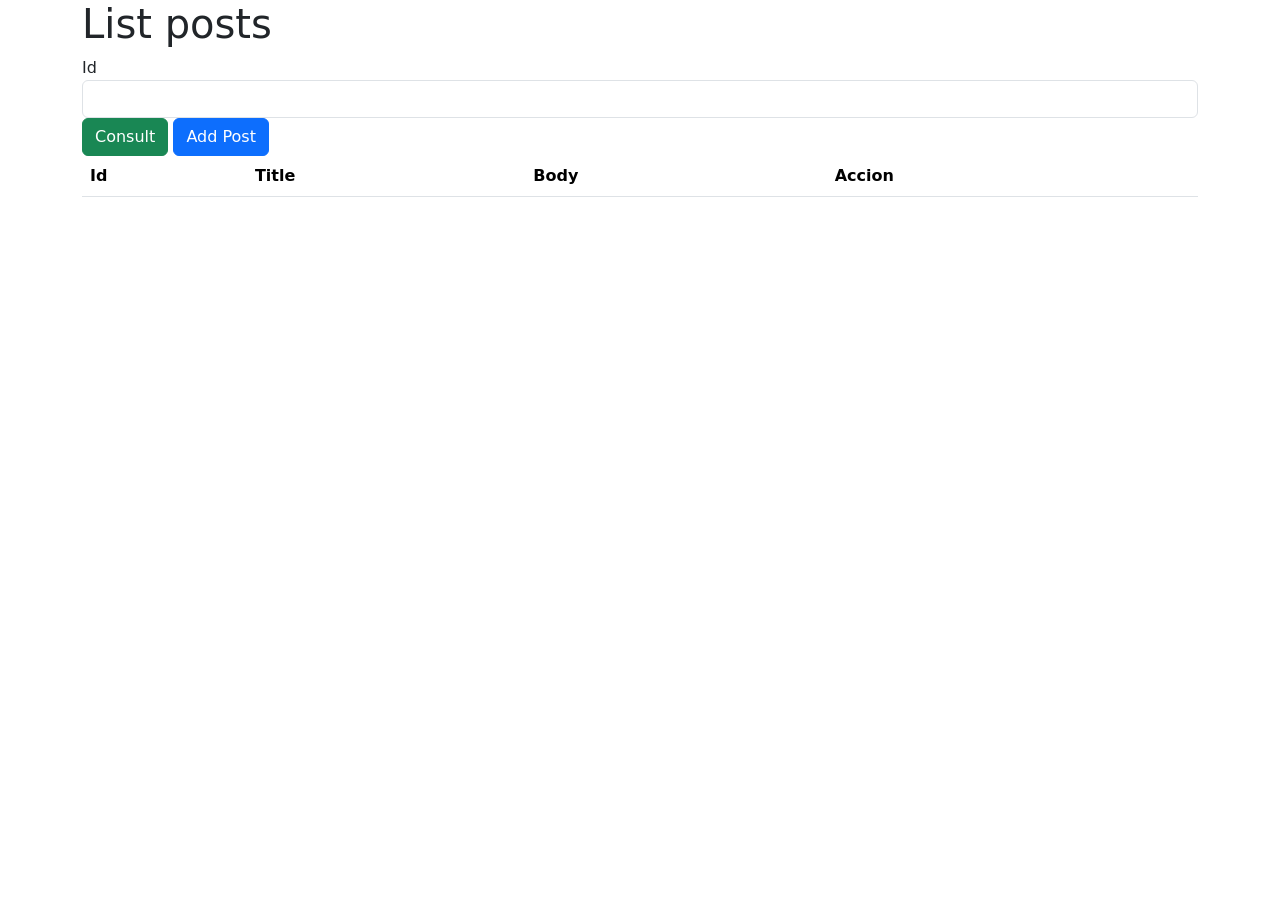
==== view/pages/posts.html @ 36ad3d80 "paginas html" ====
<!DOCTYPE html>
<html lang="es">
<head>
    <meta charset="UTF-8">
    <meta name="viewport" content="width=device-width, initial-scale=1.0">
    <title>Posts</title>
    <meta charset="UTF-8">
    <meta name="viewport" content="width=device-width, initial-scale=1.0">
    <link href="https://cdn.jsdelivr.net/npm/bootstrap@5.3.8/dist/css/bootstrap.min.css" rel="stylesheet" integrity="sha384-sRIl4kxILFvY47J16cr9ZwB07vP4J8+LH7qKQnuqkuIAvNWLzeN8tE5YBujZqJLB" crossorigin="anonymous">
    <script src="https://cdn.jsdelivr.net/npm/bootstrap@5.3.8/dist/js/bootstrap.bundle.min.js" integrity="sha384-FKyoEForCGlyvwx9Hj09JcYn3nv7wiPVlz7YYwJrWVcXK/BmnVDxM+D2scQbITxI" crossorigin="anonymous"></script>
    <link rel="stylesheet" href="https://cdn.jsdelivr.net/npm/bootstrap-icons@1.11.3/font/bootstrap-icons.css">
</head>
<body>
    <div class="container">
        <h1>List posts</h1>
        <label for="">Id</label>
        <input id="idFilter" type="text" class="form-control" onkeyup="getFindByIdPost()">
        <button class="btn btn-success" onclick="getAllPosts()">Consult</button>
        <button type="button" class="btn btn-primary" data-bs-toggle="modal" data-bs-target="#addModal">Add Post</button>
        <!-- <p id="Result"></p> -->
        <table class="table">
            <thead>
                <tr>
                    <th>Id</th>
                    <th>Title</th>
                    <th>Body</th>
                    <th>Accion</th>
                </tr>
            </thead>
            <tbody id="container">

            </tbody>
        </table>
    </div>

    <!-- Ventana para agregar producto -->
    <div class="modal fade" id="addModal" tabindex="-1" aria-labelledby="exampleAddLabel" aria-hidden="true">
        <div class="modal-dialog">
            <div class="modal-content">
                <div class="modal-header">
                    <h1 class="modal-title fs-5" id="exampleAddLabel">New Post</h1>
                    <button type="button" class="btn-close" data-bs-dismiss="modal" aria-label="Close"></button>
                </div>
                <div class="modal-body">
                    <form>
                    <div class="mb-3">
                        <label for="recipient-name" class="col-form-label">Name:</label>
                        <input type="text" class="form-control" id="nameId">
                    </div>
                    <div class="mb-3">
                        <label for="message-text" class="col-form-label">Body:</label>
                        <input type="text" class="form-control" id="bodyId">
                    </div>
                    </form>
                </div>
                <div class="modal-footer">
                    <button type="button" class="btn btn-secondary" data-bs-dismiss="modal">Close</button>
                    <button type="submit" class="btn btn-primary" onclick="getAddPost(event)">Add</button>
                </div>
            </div>
        </div>
    </div>

    <!-- Ventana para actualizar producto -->
    <div class="modal fade" id="updateModal" tabindex="-1" aria-labelledby="exampleUpdateLabel" aria-hidden="true">
        <div class="modal-dialog">
            <div class="modal-content">
                <div class="modal-header">
                    <h1 class="modal-title fs-5" id="exampleUpdateLabel">Update Post</h1>
                    <button type="button" class="btn-close" data-bs-dismiss="modal" aria-label="Close"></button>
                </div>
                <div class="modal-body">
                    <form>
                    <div class="mb-3">
                        <label for="recipient-name" class="col-form-label">Name:</label>
                        <input type="text" class="form-control" id="nameUpdate">
                    </div>
                    <div class="mb-3">
                        <label for="message-text" class="col-form-label">Body:</label>
                        <input type="text" class="form-control" id="bodyUpdate">
                    </div>
                    </form>
                </div>
                <div class="modal-footer">
                    <button type="button" class="btn btn-secondary" data-bs-dismiss="modal">Close</button>
                    <button type="submit" class="btn btn-primary" onclick="getUpdatePost(event)">Update</button>
                    <p id="updatePostBtn"></p>
                </div>
            </div>
        </div>
    </div>

    <!-- Modal para eliminar un producto -->
    <div class="modal fade" id="deleteModal" tabindex="-1" aria-labelledby="deleteModalLabel" aria-hidden="true">
        <div class="modal-dialog">
            <div class="modal-content">
            <div class="modal-header">
                <h1 class="modal-title fs-5" id="deleteModalLabel">Delete Post</h1>
                <button type="button" class="btn-close" data-bs-dismiss="modal" aria-label="Close"></button>
            </div>
            <div class="modal-body">
                <p>¿Desea eliminar el post?</p>
            </div>
            <div class="modal-footer">
                <button type="button" class="btn btn-secondary" data-bs-dismiss="modal">Close</button>
                <button type="button" class="btn btn-primary" onclick="getDeletePost(event)">Delete</button>
                <p id="deletePostBtn"></p>
            </div>
            </div>
        </div>
    </div>

    <script src="/js/const.js"></script>
    <script src="/js/api.js"></script>
    <script src="/js/posts/posts.js"></script>
</body>
</html>
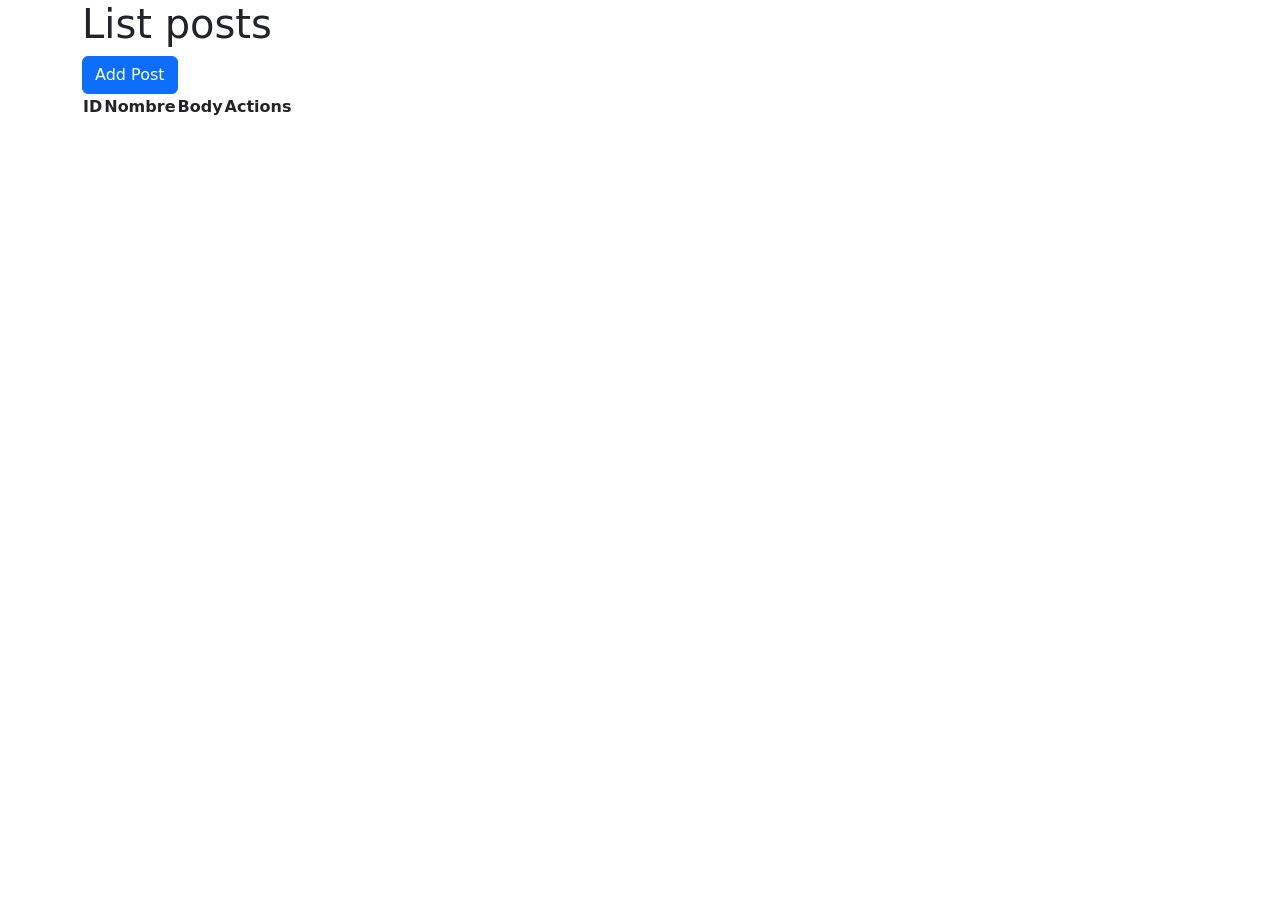
==== commit 1e80686f: "Implementacion de la funcionalidad de la tabla" ====
--- a/view/pages/posts.html
+++ b/view/pages/posts.html
@@ -9,27 +9,29 @@
     <link href="https://cdn.jsdelivr.net/npm/bootstrap@5.3.8/dist/css/bootstrap.min.css" rel="stylesheet" integrity="sha384-sRIl4kxILFvY47J16cr9ZwB07vP4J8+LH7qKQnuqkuIAvNWLzeN8tE5YBujZqJLB" crossorigin="anonymous">
     <script src="https://cdn.jsdelivr.net/npm/bootstrap@5.3.8/dist/js/bootstrap.bundle.min.js" integrity="sha384-FKyoEForCGlyvwx9Hj09JcYn3nv7wiPVlz7YYwJrWVcXK/BmnVDxM+D2scQbITxI" crossorigin="anonymous"></script>
     <link rel="stylesheet" href="https://cdn.jsdelivr.net/npm/bootstrap-icons@1.11.3/font/bootstrap-icons.css">
+
+    <link rel="stylesheet" href="https://cdn.datatables.net/2.3.7/css/dataTables.dataTables.min.css" />
 </head>
 <body>
     <div class="container">
         <h1>List posts</h1>
-        <label for="">Id</label>
+        <!-- <label for="">Id</label>
         <input id="idFilter" type="text" class="form-control" onkeyup="getFindByIdPost()">
-        <button class="btn btn-success" onclick="getAllPosts()">Consult</button>
+        <button class="btn btn-success" onclick="getAllPosts()">Consult</button> -->
         <button type="button" class="btn btn-primary" data-bs-toggle="modal" data-bs-target="#addModal">Add Post</button>
         <!-- <p id="Result"></p> -->
-        <table class="table">
-            <thead>
-                <tr>
+        <table id="table-posts">
+            <thead id="table-posts-head">
+                <!-- <tr>
                     <th>Id</th>
                     <th>Title</th>
                     <th>Body</th>
                     <th>Accion</th>
-                </tr>
+                </tr> -->
             </thead>
-            <tbody id="container">
+            <!-- <tbody id="container">
 
-            </tbody>
+            </tbody> -->
         </table>
     </div>
 
@@ -110,8 +112,15 @@
         </div>
     </div>
 
+    <script src="https://code.jquery.com/jquery-3.7.1.min.js"></script>
+
+    <script src="https://cdn.datatables.net/2.3.7/js/dataTables.min.js"></script>
+
     <script src="/js/const.js"></script>
     <script src="/js/api.js"></script>
     <script src="/js/posts/posts.js"></script>
+    <script src="/js/generatedTable.js"></script>
+    <script src="/js/table.js"></script>
+    <script src="/js/posts/tablePosts.js"></script>
 </body>
 </html>
